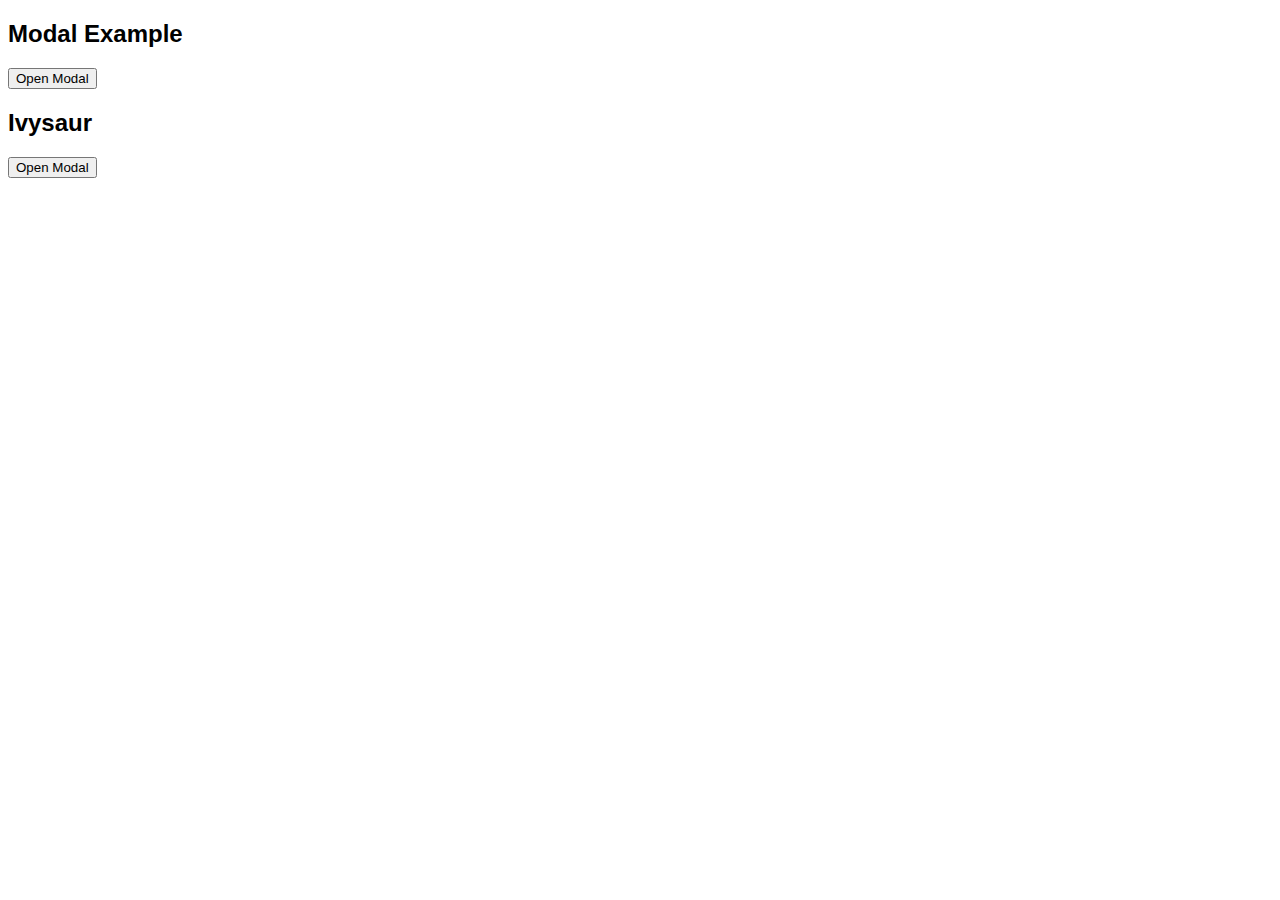
==== popup owo/epic.html @ 3a16326f "Merge pull request #1 from NotTacoz/Seafarer" ====
<!DOCTYPE html>
<html lang="en">
<head>
    <meta charset="UTF-8">
    <meta name="viewport" content="width=device-width, initial-scale=1.0">
    <title>epic test</title>
    <link rel='stylesheet' href='styles.css'>
</head>
    <body>
        <h2>Modal Example</h2>
        <!-- Trigger/Open The Modal -->
        <button id="myBtn">Open Modal</button>

        <!-- The Modal -->
        <div id="myModal" class="modal">

            <!-- Infomation -->
            <div class="modal-content">
                <span class="close">&times;</span>
                <img src="https://cdn.bulbagarden.net/upload/2/21/001Bulbasaur.png" alt="Pokemon-Name" height=200px width=200px>
                <p>Bulbasaur #1<br>
                    <br>
                    Bulbasaur. It bears the seed of a plant on its back from birth. The seed slowly develops. Researchers are unsure whether to classify Bulbasaur as a plant or animal. Bulbasaur are extremely tough and very difficult to capture in the wild.<br>
                    <br>
                    Base Stats:<br>
                        Attack<br>
                        Sp. Attack<br>
                        Defence<br>
                        Sp. Defence<br>
                        Speed<br>
                        HP<br>
                        Total<br>
                        Average<br>
                    <br>
                    Other Stats:<br>
                        Weight: 6.9kg<br>
                        Height: 0.7m<br>
                        Abilities: Overgrow, Chlorophyll (Hidden)<br>
                        Catch Rate: 45 (11.9%)<br>
                        Hatch Time 5140-5396 steps<br>
                        Levelling Rate: Medium Slow<br>
                        EV yield: 1 Sp.Atk<br>
                        Gender Ratio: 87.5:12.5<br><br><br><br><br><br><br><br><br><br><br><br><br><br><br><br><br><br><br><br><br>
                    </p>
            </div>
        </div>

        <h2>Ivysaur</h2>
        <!-- Trigger/Open The Modal -->
        <button id="myBtn">Open Modal</button>

        <!-- The Modal -->
        <div id="myModal" class="modal">

            <!-- Infomation -->
            <div class="modal-content">
                <span class="close">&times;</span>
                <img src="https://cdn.bulbagarden.net/upload/2/21/001Bulbasaur.png" alt="Pokemon-Name" height=200px width=200px>
                <p>Bulbasaur #1<br>
                    <br>
                    Bulbasaur. It bears the seed of a plant on its back from birth. The seed slowly develops. Researchers are unsure whether to classify Bulbasaur as a plant or animal. Bulbasaur are extremely tough and very difficult to capture in the wild.<br>
                    <br>
                    Base Stats:<br>
                        Attack<br>
                        Sp. Attack<br>
                        Defence<br>
                        Sp. Defence<br>
                        Speed<br>
                        HP<br>
                        Total<br>
                        Average<br>
                    <br>
                    Other Stats:<br>
                        Weight:<br>
                        Height:<br>
                        Abilities:<br>
                        Catch Rate:<br>
                        Hatch Time:<br>
                        Levelling Rate:<br>
                        EV yield:<br>
                        Gender Ratio:<br><br><br><br><br><br><br><br><br><br><br><br><br><br><br><br><br><br><br><br><br>
                    </p>
            </div>
        </div>

        
<script src="modalopen.js"></script>
</body>
</html>
---- popup owo/styles.css ----
body {font-family: Arial, Helvetica, sans-serif;}

/* The Modal (background) */
.modal {
  display: none; /* Hidden by default */
  position: fixed; /* Stay in place */
  z-index: 1; /* Sit on top */
  padding-top: 100px; /* Location of the box */
  left: 0;
  top: 0;
  width: 100%; /* Full width */
  height: 100%; /* Full height */
  background-color: rgba(0,0,0,0.35); /* Black w/ opacity */
  position: absolute;
}

/* Modal Content */
.modal-content {
  background-color: #fefefe;
  margin: auto;
  padding: 20px;
  border: 1px solid #888;
  width: 80%;
}

/* The Close Button */
.close {
  color: #aaaaaa;
  float: right;
  font-size: 28px;
  font-weight: bold;
}

.close:hover,
.close:focus {
  color: #000;
  text-decoration: none;
  cursor: pointer;
}
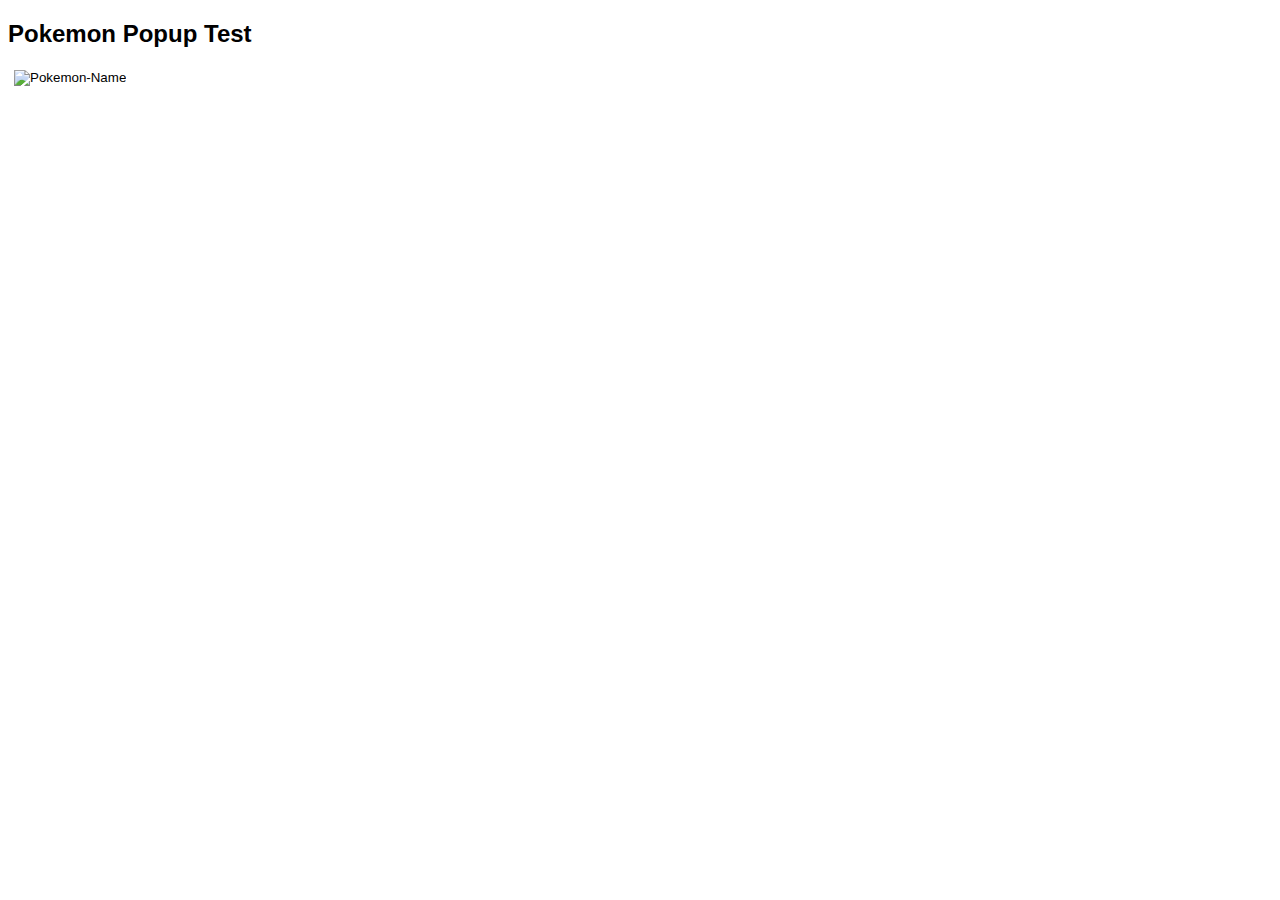
==== commit f90efcfa: "Stuff" ====
--- a/popup owo/epic.html
+++ b/popup owo/epic.html
@@ -7,83 +7,46 @@
     <link rel='stylesheet' href='styles.css'>
 </head>
     <body>
-        <h2>Modal Example</h2>
+        <h2>Pokemon Popup Test</h2>
         <!-- Trigger/Open The Modal -->
-        <button id="myBtn">Open Modal</button>
+        <button id="myBtn" class="transparent"><img src="https://cdn.bulbagarden.net/upload/2/21/001Bulbasaur.png" alt="Pokemon-Name" height=200px width=200px></img></button>
 
         <!-- The Modal -->
         <div id="myModal" class="modal">
 
             <!-- Infomation -->
-            <div class="modal-content">
+            <div class="modal-content grasstype">
                 <span class="close">&times;</span>
                 <img src="https://cdn.bulbagarden.net/upload/2/21/001Bulbasaur.png" alt="Pokemon-Name" height=200px width=200px>
-                <p>Bulbasaur #1<br>
+                <p><a href="https://bulbapedia.bulbagarden.net/wiki/Bulbasaur_(Pok%C3%A9mon)" target="_blank" class="titlename">Bulbasaur <strong>#1</strong></a><br>
                     <br>
                     Bulbasaur. It bears the seed of a plant on its back from birth. The seed slowly develops. Researchers are unsure whether to classify Bulbasaur as a plant or animal. Bulbasaur are extremely tough and very difficult to capture in the wild.<br>
                     <br>
-                    Base Stats:<br>
-                        Attack<br>
-                        Sp. Attack<br>
-                        Defence<br>
-                        Sp. Defence<br>
-                        Speed<br>
-                        HP<br>
-                        Total<br>
-                        Average<br>
+                    <b>Base Stats:</b><br>
+                        <div class='stats'>
+                            <a class="hp">HP</a>: 63.64 // <a class="goldentext">76.85</a><br>
+                            <a class="atk">Attack</a>: 70.45 // <a class="goldentext">86.45</a><br>
+                            <a class="def">Defence</a>: 64.46 // <a class="goldentext">77.24</a><br>
+                            <a class="spatk">Sp. Attack</a>: 68.39 // <a class="goldentext">88.03</a><br>
+                            <a class="spdef">Sp. Defence</a>: 69.06 // <a class="goldentext">86.21</a><br>
+                            <a class="speed">Speed</a>: 65.19 // <a class="goldentext">80.03</a><br>
+                            <a class="total">Total</a>: 401.19 // <a class="goldentext">489.81</a><br>
+                        </div> 
                     <br>
-                    Other Stats:<br>
-                        Weight: 6.9kg<br>
-                        Height: 0.7m<br>
-                        Abilities: Overgrow, Chlorophyll (Hidden)<br>
-                        Catch Rate: 45 (11.9%)<br>
-                        Hatch Time 5140-5396 steps<br>
-                        Levelling Rate: Medium Slow<br>
-                        EV yield: 1 Sp.Atk<br>
-                        Gender Ratio: 87.5:12.5<br><br><br><br><br><br><br><br><br><br><br><br><br><br><br><br><br><br><br><br><br>
+                    <b>Other Stats:</b><br>
+                        <div class='stats'>
+                            Weight: 6.9kg<br>
+                            Height: 0.7m<br>
+                            Abilities: Overgrow, Chlorophyll (Hidden)<br>
+                            Catch Rate: 45 (11.9%)<br>
+                            Hatch Time 5140-5396 steps<br>
+                            Levelling Rate: Medium Slow<br>
+                            EV yield: 1 Sp.Atk<br>
+                            Gender Ratio: <a class="aqua">7</a>:<a class="pink">1</a>
+                        </div>
                     </p>
             </div>
         </div>
-
-        <h2>Ivysaur</h2>
-        <!-- Trigger/Open The Modal -->
-        <button id="myBtn">Open Modal</button>
-
-        <!-- The Modal -->
-        <div id="myModal" class="modal">
-
-            <!-- Infomation -->
-            <div class="modal-content">
-                <span class="close">&times;</span>
-                <img src="https://cdn.bulbagarden.net/upload/2/21/001Bulbasaur.png" alt="Pokemon-Name" height=200px width=200px>
-                <p>Bulbasaur #1<br>
-                    <br>
-                    Bulbasaur. It bears the seed of a plant on its back from birth. The seed slowly develops. Researchers are unsure whether to classify Bulbasaur as a plant or animal. Bulbasaur are extremely tough and very difficult to capture in the wild.<br>
-                    <br>
-                    Base Stats:<br>
-                        Attack<br>
-                        Sp. Attack<br>
-                        Defence<br>
-                        Sp. Defence<br>
-                        Speed<br>
-                        HP<br>
-                        Total<br>
-                        Average<br>
-                    <br>
-                    Other Stats:<br>
-                        Weight:<br>
-                        Height:<br>
-                        Abilities:<br>
-                        Catch Rate:<br>
-                        Hatch Time:<br>
-                        Levelling Rate:<br>
-                        EV yield:<br>
-                        Gender Ratio:<br><br><br><br><br><br><br><br><br><br><br><br><br><br><br><br><br><br><br><br><br>
-                    </p>
-            </div>
-        </div>
-
-        
 <script src="modalopen.js"></script>
 </body>
-</html>
+</html>--- a/popup owo/styles.css
+++ b/popup owo/styles.css
@@ -1,4 +1,10 @@
+@import url('https://fonts.googleapis.com/css2?family=Press+Start+2P&display=swap');
+
 body {font-family: Arial, Helvetica, sans-serif;}
+
+.stats {
+  margin-left: 25px;
+}
 
 /* The Modal (background) */
 .modal {
@@ -36,4 +42,66 @@
   color: #000;
   text-decoration: none;
   cursor: pointer;
+}
+
+.transparent {
+  background-color: transparent;
+  border: none;
+  border-color: transparent;
+}
+
+.titlename {
+  font-family: 'Press Start 2P', cursive;
+  text-align: center;
+}
+
+.goldentext {
+  color: gold;
+  font-weight: bold;
+  text-shadow: -1px 0.5px black;
+}
+
+.hp {
+  color: red;
+  text-shadow: -1px 0.5px black;
+}
+.atk {
+  color: orange;
+  text-shadow: -1px 0.5px black;
+}
+.def {
+  color: yellow;
+  text-shadow: -1px 0.5px black;
+}
+.spatk {
+  color: aquamarine;
+  text-shadow: -1px 0.5px black;
+}
+.spdef {
+  color: green;
+  text-shadow: -1px 0.5px black;
+}
+.speed {
+  color: pink;
+  text-shadow: -1px 0.5px black;
+}
+
+.total {
+  background-image: repeating-linear-gradient(to left, violet, indigo, blue, green, yellow, orange, red);
+  -webkit-background-clip: text;
+  -webkit-text-fill-color: transparent;
+}
+
+.aqua {
+  color: aqua;
+  text-shadow: -1px 0.5px black;
+}
+
+.pink {
+  color: palevioletred;
+  text-shadow: -1px 0.5px black;
+}
+
+.grasstype {
+  background-color: rgba(167,219,141,0.9)
 }